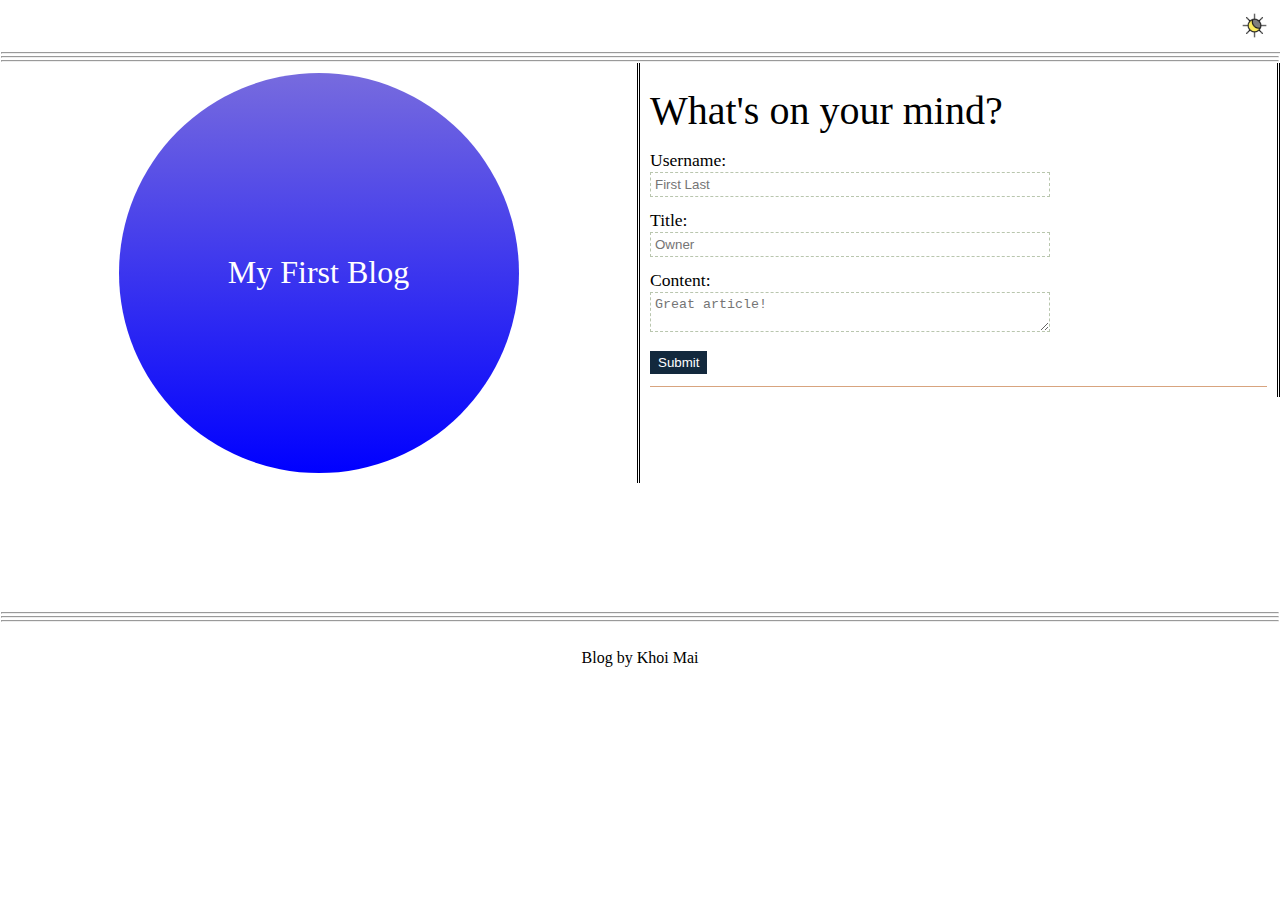
==== blog.html @ 9de6492e "almost done" ====
<!DOCTYPE html>
<html lang="en">

<head>
  <meta charset="UTF-8" />
  <meta name="viewport" content="width=device-width, initial-scale=1.0" />
  <title>My First Blog</title>
  <link rel="stylesheet" href="./assets/css/reset.css" />
  <link rel="stylesheet" href="./assets/css/blog.css" />
  <link rel="stylesheet" href="./assets/css/styles.css" />
</head>

<body class="light">

  <header>
    <img src="./assets/images/light-mode-dark-light-512.webp" alt="Light Dark Mode" id="theme-switcher">
  </header>
  <hr width="100%">
  <hr>
  <hr>

  <main>
    <div class="container">
      <div class="row">
        <div class="column">
          <div id="circle">
            <div id="text">My First Blog</div>
          </div>

        </div>

        <div class="column">
          <section>
            <article>

              <h2>What's on your mind?</h2>
              <form>
                <p>
                  <label for="username">Username:</label>
                  <input class="text-input" id="username" type="text" placeholder="First Last" />
                </p>
                <p>
                  <label for="title">Title:</label>
                  <input class="text-input" id="title" type="text" placeholder="Owner" />
                </p>
                <p>
                  <label for="content">Content:</label>
                  <textarea class="text-input" id="content" placeholder="Great article!"></textarea>
                </p>
                <p>
                  <button id="submit" ">Submit</button>
                </p>
              </form>
            </article>
          </section>
          
        </div>
      </div>
  </main>
  
  <hr>
  <hr>
  <hr>
  <footer>
    <span>Blog by Khoi Mai</span>
  </footer>
  <script src="./assets/js/logic.js"></script>
  <script src="./assets/js/blog.js"></script>
</body>

</html>
---- assets/css/blog.css ----
body {
    display: flex;
    flex-direction: column;
    line-height: 1.3;
  }
  
  header {
    display: flex;
    justify-content: right;
    padding: 1%;
    background-color: #ffffff;
    color: #c81b1b;
  }
  hr{
    margin: 1px;
  }
  img {
    max-width: 2%;
  }
  main{
    margin-bottom: 10%;
  }
  h2 {
    margin: 2% 0;
    font-size: 250%;
  }
  body {
    background-color: #fff;
  }
  * {
    box-sizing: border-box;
   
  }
 

  .column {
    float: left;
    width: 50%;
    padding: 10px;
    border-right: double 3px rgb(0, 0, 0);
  }

  .row:after {
    content: "";
    display:table;
    clear:both;
    margin-left: 1px;
  }
  #circle {
    
    position: relative;
    float: center;
    background: linear-gradient(#776bde, #0000FF);
    margin: auto;
    width: 400px;
    height: 400px;
    border-radius: 200px;
  }
  #text {
    position: absolute;
    top: 50%;
    left: 50%;
    font-size:xx-large;
    transform: translate(-50%, -50%);
    color: #fff;
  }
  main hr{
    flex-direction: column;
  }
  article {
   
    border-bottom: 1px solid #d8a47f;
  }
  
  article p {
    margin: 2% 0;
    font-size: 110%;
  }
  
  article ul {
    margin-left: 10%;
    font-size: 110%;
    list-style: circle;
  }
  
  form {
    max-width: 400px;
  }
  
  form h3 {
    font-size: 150%;
  }
  
  form p {
    margin: 3% 0;
  }
  
  label {
    display: block;
  }
  
  button {
    padding: 1% 2%;
    color: #fff;
    background-color: #13293d;
    border: none;
    outline: none;
    cursor: pointer;
  }
  

  .text-input {
    width: 100%;
    max-width: 100%;
  }
  
  .text-input, select {
    padding: 1%;
    outline: none;
    border: 1.2px solid #b9C6ae;
  }
  
  .text-input:hover, .checkbox:hover, 
  select:hover, button:hover {
    box-shadow: 0 0 5px #999;
  }
  
  /* The right-side border changes when the element is clicked on or tabbed into */
  .text-input:focus {
    border-right-width: 5px;
  }
  
  /* The border becomes dashed when the element's placeholder text is visible */
  .text-input:placeholder-shown {
    border-style: dashed;
  }
  
  .flex-row {
    display: flex;
    align-items: center;
  }
  
  .flex-row select {
    flex: 1 0 0;
    margin-left: 2%;
  }
  
  .flex-row input {
    margin-right: 2%;
  }
  
  /* The font style of the adjacent element changes when the given element is checked */
  .checkbox:checked + label {
    color: #999999;
    font-style: italic;
  }
  
  /* When checked, the adjacent element has text insert at the end */
  .checkbox:checked + label::after {
    margin-left: 10px;
    font-size: 90%;
    content: "(thanks!)";
  }
  
  footer {
    display: flex;
    justify-content: center;
    padding: 2%;
    background-color: #ffffff;
    color: #000000;
  }

  @media screen and (max-width: 768px) {
    header {
      flex-direction: column;
    }
    .column {
        width: 100%;
        margin-top: 20%;
        margin-bottom: 10%;
      }
  }
---- assets/css/styles.css ----
/* Dark Mode */
  .dark {
    background-color:#000000;
    color: #ffffff;
    
  }
  .dark .box{
    border: 1px solid rgb(255, 255, 255) ;
  }
  .dark head{
    background-color:#000000;
    color: #ffffff;
  }
  .dark .footer{
    background-color:#000000;
    color: #ffffff;
  }
  /* Light Mode */
  .light {
    background-color: #ffffff;
    color: black;
  }
  .light .box{
    border: 1px solid rgb(11, 11, 11) ;
  }

  img {
    cursor: pointer;
 
  }
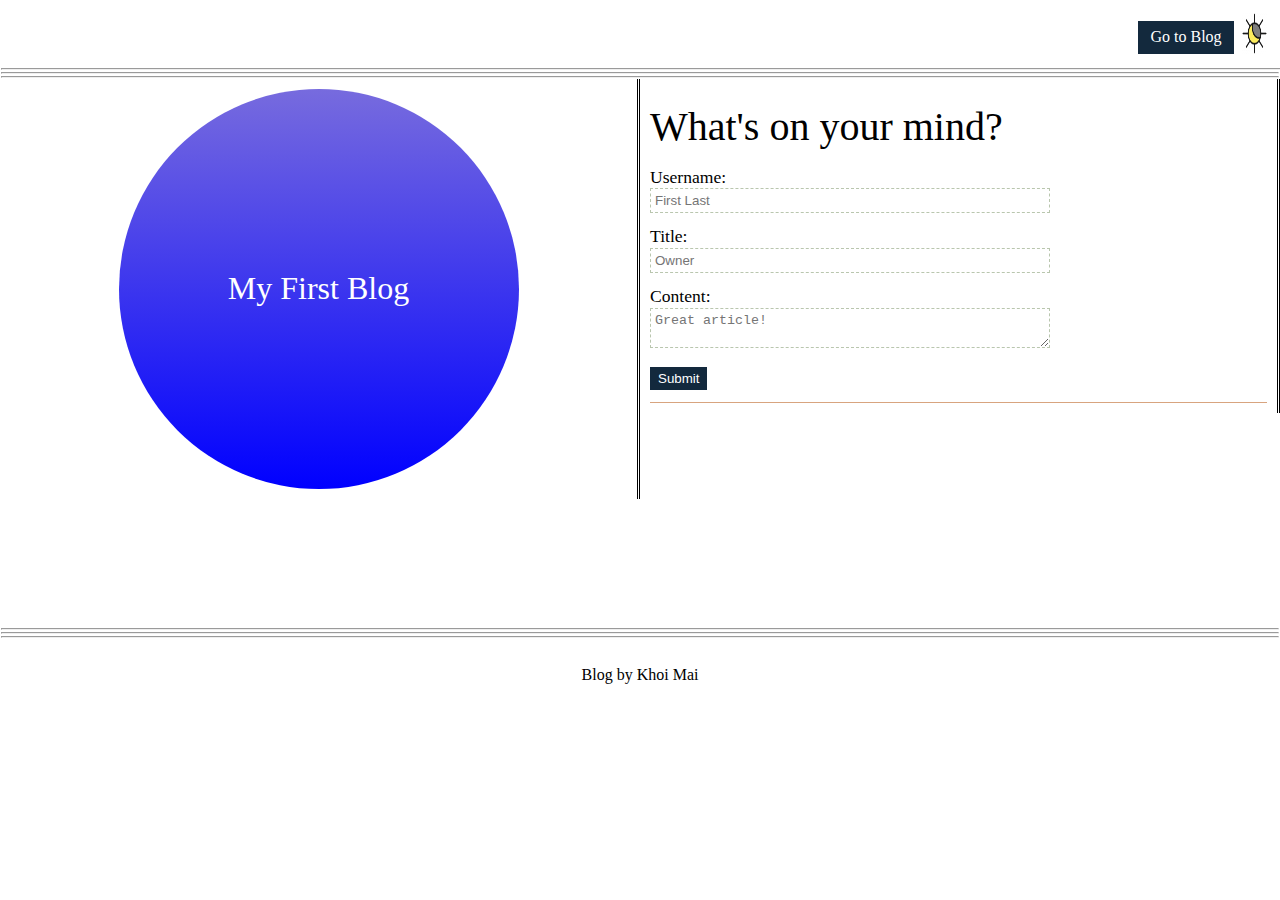
==== commit 293e685d: "updated link between pages and add go to blog button" ====
--- a/blog.html
+++ b/blog.html
@@ -13,6 +13,7 @@
 <body class="light">
 
   <header>
+    <a href="index.html" id="go-to-blog" class="button">Go to Blog</a>
     <img src="./assets/images/light-mode-dark-light-512.webp" alt="Light Dark Mode" id="theme-switcher">
   </header>
   <hr width="100%">
--- a/assets/css/blog.css
+++ b/assets/css/blog.css
@@ -169,7 +169,27 @@
     background-color: #ffffff;
     color: #000000;
   }
-
+  .button {
+    padding: 0.5% 1%;
+    font-size: 1em; 
+    color: #fff;
+    background-color: #13293d;
+    border: none;
+    outline: none;
+    cursor: pointer;
+    text-decoration: none;
+    display: inline-block;
+    margin-top: 0.5em; 
+    margin-right: .5em;
+  }
+  
+  .button:hover {
+    background-color: #0e1a29;
+  }
+  
+  .button:focus {
+    box-shadow: 0 0 5px #13293d;
+  }
   @media screen and (max-width: 768px) {
     header {
       flex-direction: column;
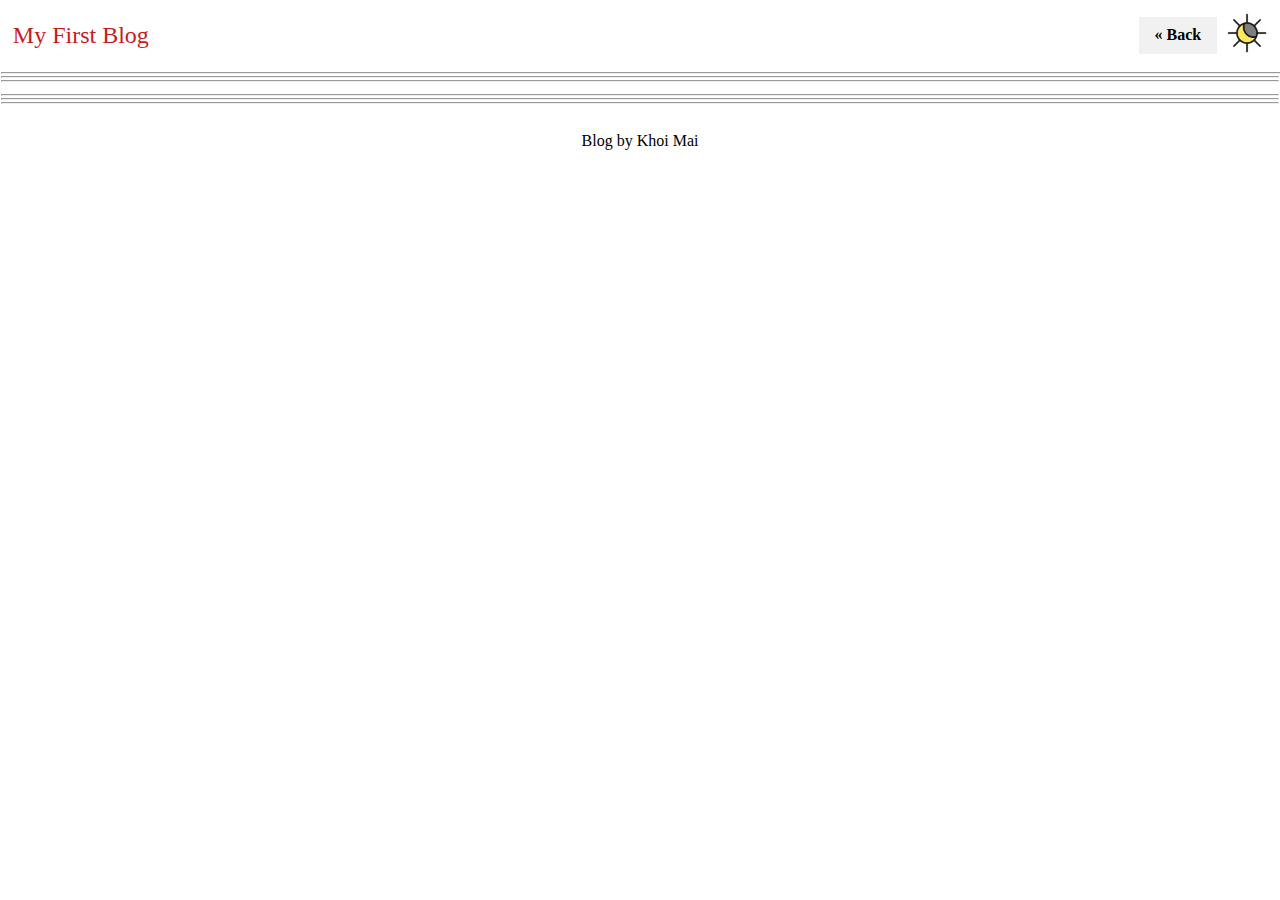
==== commit 2a89d532: "rename index and blog html page" ====
--- a/blog.html
+++ b/blog.html
@@ -6,59 +6,32 @@
   <meta name="viewport" content="width=device-width, initial-scale=1.0" />
   <title>My First Blog</title>
   <link rel="stylesheet" href="./assets/css/reset.css" />
-  <link rel="stylesheet" href="./assets/css/blog.css" />
+  <link rel="stylesheet" href="./assets/css/form.css" />
   <link rel="stylesheet" href="./assets/css/styles.css" />
 </head>
 
-<body class="light">
+<body class = "light">
 
   <header>
-    <a href="index.html" id="go-to-blog" class="button">Go to Blog</a>
-    <img src="./assets/images/light-mode-dark-light-512.webp" alt="Light Dark Mode" id="theme-switcher">
+    <h1>My First Blog</h1>
+    <nav>
+      <ul>
+
+        <li><a href="index.html" class="back">&laquo; Back</a></li>
+        <li><img src="./assets/images/light-mode-dark-light-512.webp" alt="Light Dark Mode" id="theme-switcher"></li>
+
+      </ul>
+    </nav>
   </header>
-  <hr width="100%">
+  <hr id ="hr" width="100%">
   <hr>
   <hr>
 
   <main>
     <div class="container">
-      <div class="row">
-        <div class="column">
-          <div id="circle">
-            <div id="text">My First Blog</div>
-          </div>
-
-        </div>
-
-        <div class="column">
-          <section>
-            <article>
-
-              <h2>What's on your mind?</h2>
-              <form>
-                <p>
-                  <label for="username">Username:</label>
-                  <input class="text-input" id="username" type="text" placeholder="First Last" />
-                </p>
-                <p>
-                  <label for="title">Title:</label>
-                  <input class="text-input" id="title" type="text" placeholder="Owner" />
-                </p>
-                <p>
-                  <label for="content">Content:</label>
-                  <textarea class="text-input" id="content" placeholder="Great article!"></textarea>
-                </p>
-                <p>
-                  <button id="submit" ">Submit</button>
-                </p>
-              </form>
-            </article>
-          </section>
-          
-        </div>
-      </div>
+          <script src="./assets/js/form.js"></script>
+    </div>
   </main>
-  
   <hr>
   <hr>
   <hr>
@@ -66,7 +39,6 @@
     <span>Blog by Khoi Mai</span>
   </footer>
   <script src="./assets/js/logic.js"></script>
-  <script src="./assets/js/blog.js"></script>
 </body>
 
 </html>--- a/assets/css/form.css
+++ b/assets/css/form.css
@@ -0,0 +1,88 @@
+body {
+  display: flex;
+  flex-direction: column;
+  line-height: 1.3;
+}
+
+header {
+  display: flex;
+  justify-content: space-between;
+  align-items: center;
+  padding: 1%;
+  background-color: #ffffff;
+  color: #c81b1b;
+}
+
+h1 {
+  font-size: 150%;
+}
+
+hr {
+  margin: 1px;
+}
+
+nav ul {
+  display: flex;
+  justify-content: space-between;
+  align-items: center;
+}
+
+nav ul li {
+  margin-left: 10px;
+  text-align: end;
+}
+
+nav a {
+  background-color: unset;
+  font-weight: bold;
+  text-decoration: none;
+}
+
+nav a:hover {
+  color: #ffffff;
+  background-color: #000000;
+}
+
+img {
+  width: 40px;
+
+}
+
+main {
+  margin-top: 10px;
+}
+
+
+a {
+  text-decoration: none;
+  display: inline-block;
+  padding: 8px 16px;
+}
+
+
+.back {
+  background-color: #f1f1f1;
+  color: black;
+}
+
+
+
+footer {
+  display: flex;
+  justify-content: center;
+  padding: 2%;
+  background-color: #ffffff;
+  color: #000000;
+}
+
+@media screen and (max-width: 768px) {
+  header {
+    flex-direction: column;
+  }
+
+  .column {
+    width: 100%;
+    margin-top: 20%;
+    margin-bottom: 10%;
+  }
+}